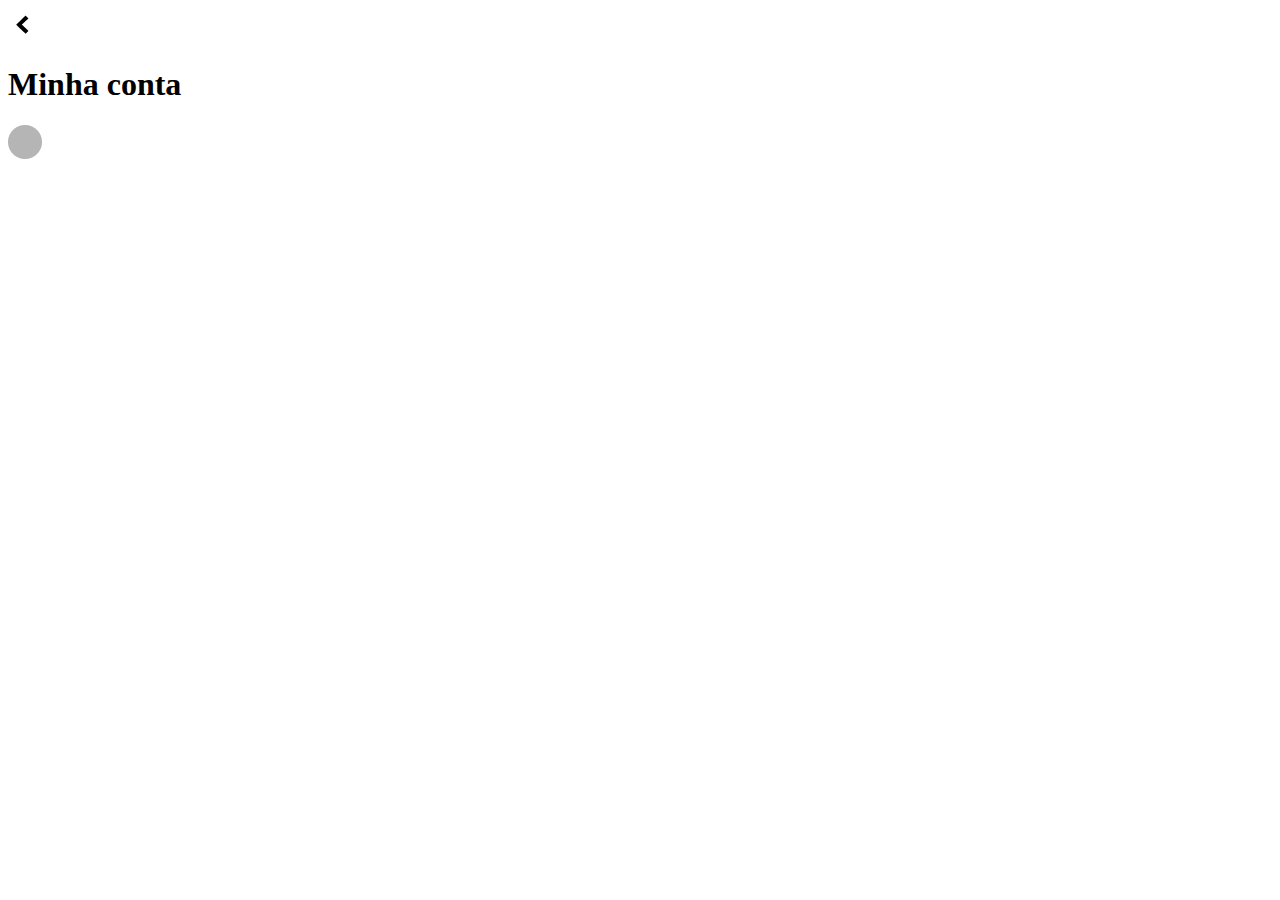
==== pages/minha_conta.html @ 065582da "Merge pull request #1 from laracmv/main" ====
<!DOCTYPE html>
<html lang="en">
<head>
    <meta charset="UTF-8">
    <meta name="viewport" content="width=device-width, initial-scale=1.0">
    <title>Minha conta</title>
    <link rel="stylesheet" href="reset.css">
    <link rel="stylesheet" href="styles.css">
</head>
<body>
    <header class="">
        <a href="#">
            <img src="/assets/retorno.png" alt="botão de retorno">
        </a>
        <h1>Minha conta</h1>
        <a href="#">
            <img src="/assets/configurações.png" alt="botão de configurações">
        </a>
    </header>
    
    
</body>
</html>
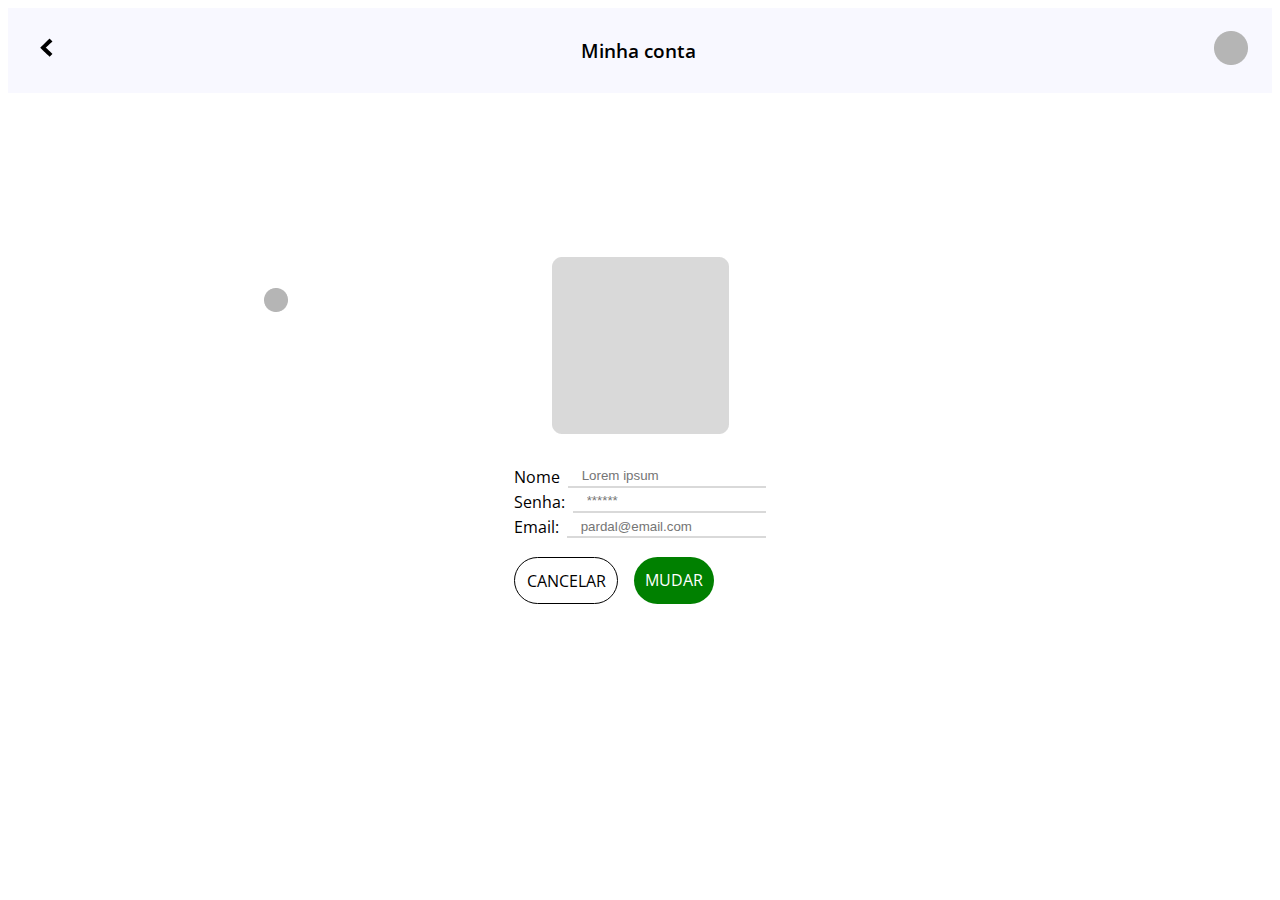
==== commit eab72a2b: "minha conta" ====
--- a/pages/minha_conta.html
+++ b/pages/minha_conta.html
@@ -4,19 +4,47 @@
     <meta charset="UTF-8">
     <meta name="viewport" content="width=device-width, initial-scale=1.0">
     <title>Minha conta</title>
-    <link rel="stylesheet" href="reset.css">
-    <link rel="stylesheet" href="styles.css">
+    <link rel="stylesheet" href="/css/reset.css">
+    <link rel="stylesheet" href="/css/lara.css">
 </head>
 <body>
-    <header class="">
+    <header class="cabecalho">
         <a href="#">
             <img src="/assets/retorno.png" alt="botão de retorno">
         </a>
-        <h1>Minha conta</h1>
+        <h1 class="titulo" >Minha conta</h1>
         <a href="#">
             <img src="/assets/configurações.png" alt="botão de configurações">
         </a>
     </header>
+    <main class="corpo">
+        <img src="/assets/img_perfil.png" alt="">
+        <a id="editar" href="#">
+            <img src="/assets/editar.png" alt="Botão de editar perfil">
+        </a>
+        <form class="forms_perfil">
+            <div class="container_inputs">
+                <label for="name">Nome</label>
+                <input type="text" name="name" id="name" placeholder="Lorem ipsum">
+            </div>
+            <div class="container_inputs">
+                <label for="pwd">Senha:</label>
+                <input type="password" id="pwd" name="pwd"
+                placeholder="******">
+            </div>
+            <div class="container_inputs">
+                <label for="email">Email:</label>
+                <input type="email" id="email" name="email"
+                placeholder="pardal@email.com">
+            </div>
+            
+            <div id="botoes">
+                <a class="botao_perfil cancelar" href="#">Cancelar</a>
+                <a class="botao_perfil mudar" href="#">Mudar</a>
+            </div>
+            
+        </form>
+    </main>
     
     
 </body>
--- a/css/lara.css
+++ b/css/lara.css
@@ -0,0 +1,86 @@
+@import url('https://fonts.googleapis.com/css2?family=Open+Sans:ital,wght@0,300..800;1,300..800&display=swap');
+
+:root{
+    
+    --fonte-titulo: 'Open Sans', 'sans-serif';
+}
+
+body{
+    font-size: 1em;
+    font-weight: 400;
+    font-family: var(--fonte-titulo);
+}
+
+.cabecalho{
+    display: flex;
+    align-items: center;
+    text-align: center;
+    justify-content: space-between;
+    background-color: ghostwhite;
+    padding: 1em 1.5em ;
+
+}
+
+.titulo{
+    font-weight: 600;
+    font-size: 1.2em;
+}
+
+.corpo{
+    display: flex;
+    flex-direction: column;
+    height: 75vh;
+    align-items: center;
+    justify-content: center;
+    gap:2em;
+}
+
+#editar{
+    /* position: fixed; */
+    position: absolute;
+    top:18em;
+    left: 16.5em;
+}
+
+.forms_perfil{
+    display: flex;
+    flex-direction: column;
+    gap: 0.2em;
+}
+
+.container_inputs{
+    display: flex;
+    gap: 0.5em;
+}
+
+#botoes{
+    padding-top: 1em;
+    display: flex;
+    gap: 1em;
+}
+
+.botao_perfil{
+    text-decoration: none;
+    text-align: center;
+    padding: 0.7em;
+    border-radius: 2em;
+    color: black;
+    text-transform: uppercase;
+}
+
+.cancelar{
+    border: 1px solid black;
+}
+
+.mudar{
+    background-color: green;
+    color: white;
+}
+
+input{
+    width: 100%;
+    padding-left: 1em;
+    box-sizing: border-box;
+    border: none;
+    border-bottom: 2px solid #D9D9D9;
+}